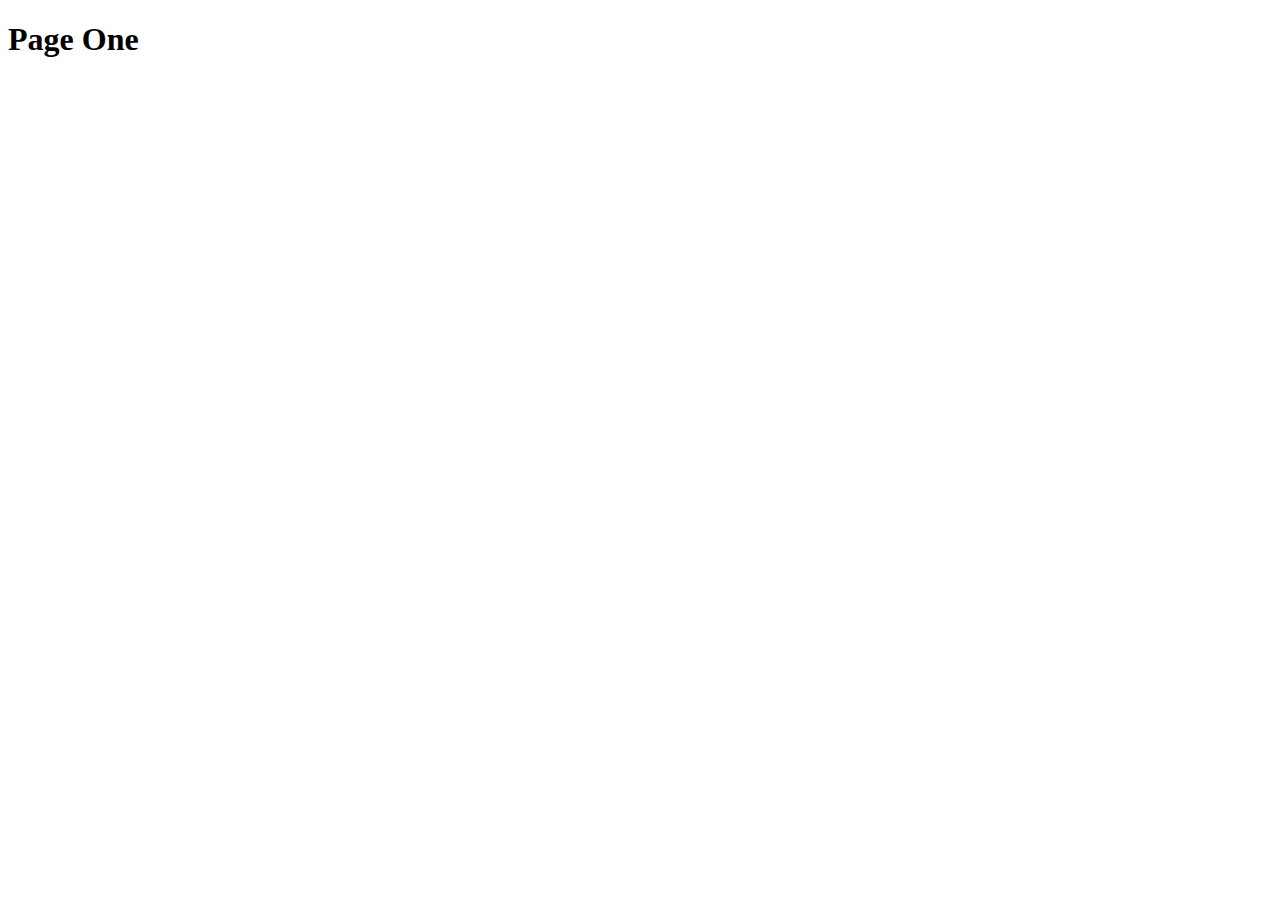
==== one.html @ e68c5bf6 "CSS box model" ====
<!DOCTYPE html>
<html lang="en">
  <head>
    <meta charset="UTF-8" />
    <meta http-equiv="X-UA-Compatible" content="IE=edge" />
    <meta name="viewport" content="width=device-width, initial-scale=1.0" />
    <title>Page One</title>
    <link rel="stylesheet" href="css/style.css" />
  </head>

  <body>
    <h1>Page One</h1>
  </body>
</html>
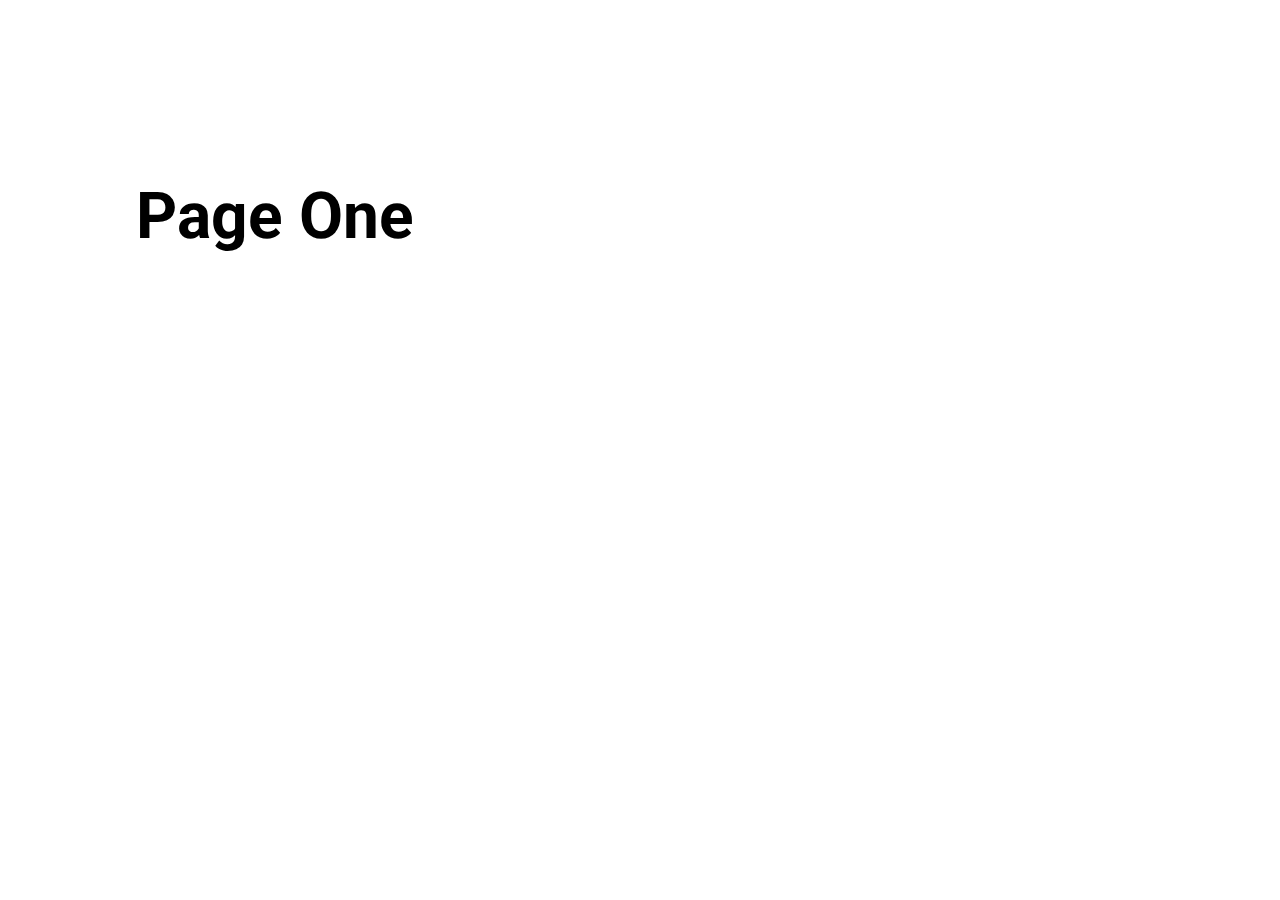
==== commit 2233b820: "lesson 07 style html hypertext" ====
--- a/one.html
+++ b/one.html
@@ -1,14 +1,16 @@
 <!DOCTYPE html>
 <html lang="en">
-  <head>
-    <meta charset="UTF-8" />
-    <meta http-equiv="X-UA-Compatible" content="IE=edge" />
-    <meta name="viewport" content="width=device-width, initial-scale=1.0" />
+
+<head>
+    <meta charset="UTF-8">
+    <meta http-equiv="X-UA-Compatible" content="IE=edge">
+    <meta name="viewport" content="width=device-width, initial-scale=1.0">
     <title>Page One</title>
-    <link rel="stylesheet" href="css/style.css" />
-  </head>
+    <link rel="stylesheet" href="css/style.css">
+</head>
 
-  <body>
+<body>
     <h1>Page One</h1>
-  </body>
-</html>
+</body>
+
+</html>--- a/css/style.css
+++ b/css/style.css
@@ -0,0 +1,7 @@
+@import url('https://fonts.googleapis.com/css2?family=Roboto&display=swap');
+
+body {
+    padding: 10%;
+    font-size: 2rem;
+    font-family: 'Roboto', sans-serif;
+}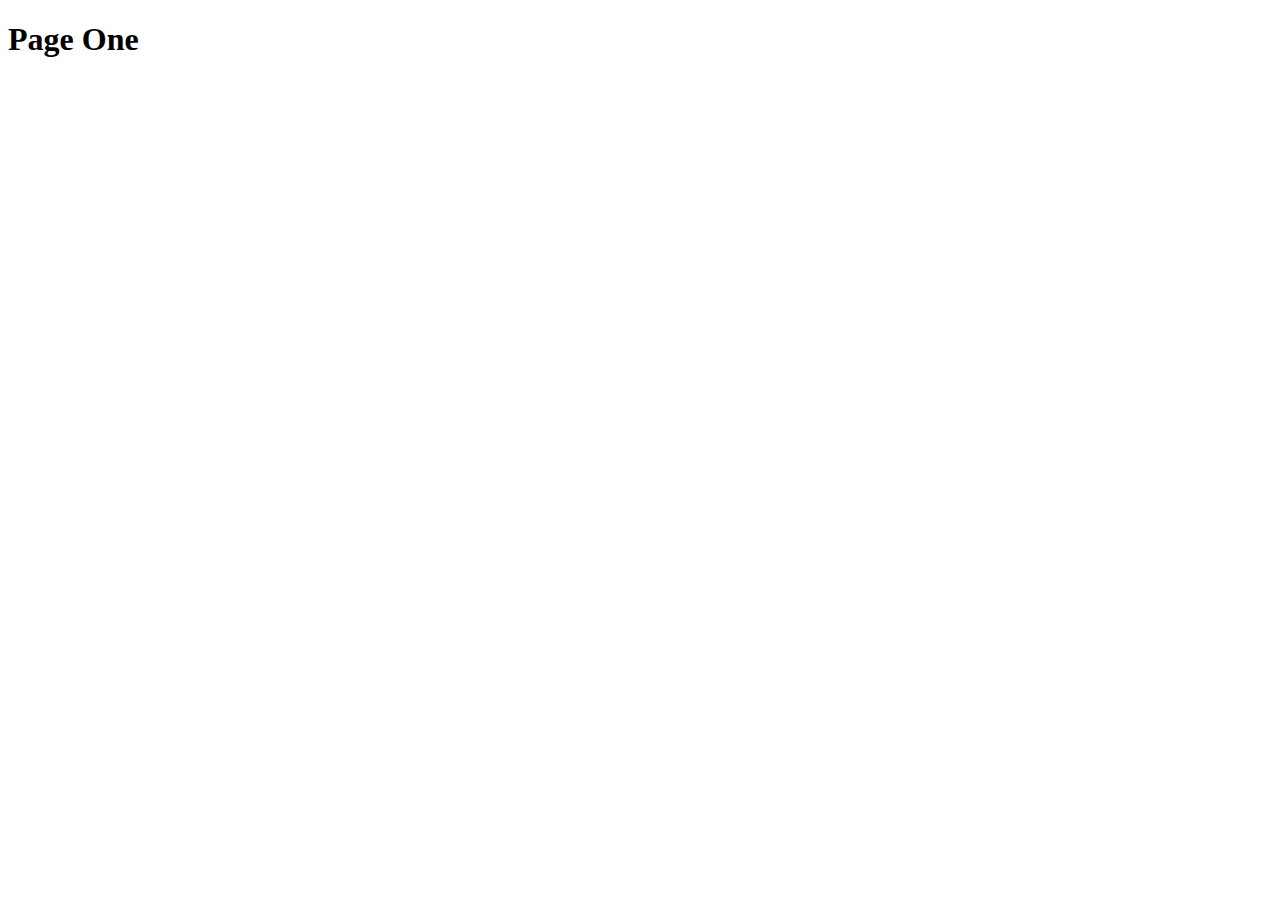
==== commit 1042f426: "List Styles" ====
--- a/one.html
+++ b/one.html
@@ -1,16 +1,14 @@
 <!DOCTYPE html>
 <html lang="en">
+  <head>
+    <meta charset="UTF-8" />
+    <meta http-equiv="X-UA-Compatible" content="IE=edge" />
+    <meta name="viewport" content="width=device-width, initial-scale=1.0" />
+    <title>Page One</title>
+    <link rel="stylesheet" href="desktop/study-css/style.css" />
+  </head>
 
-<head>
-    <meta charset="UTF-8">
-    <meta http-equiv="X-UA-Compatible" content="IE=edge">
-    <meta name="viewport" content="width=device-width, initial-scale=1.0">
-    <title>Page One</title>
-    <link rel="stylesheet" href="css/style.css">
-</head>
-
-<body>
+  <body>
     <h1>Page One</h1>
-</body>
-
-</html>+  </body>
+</html>
